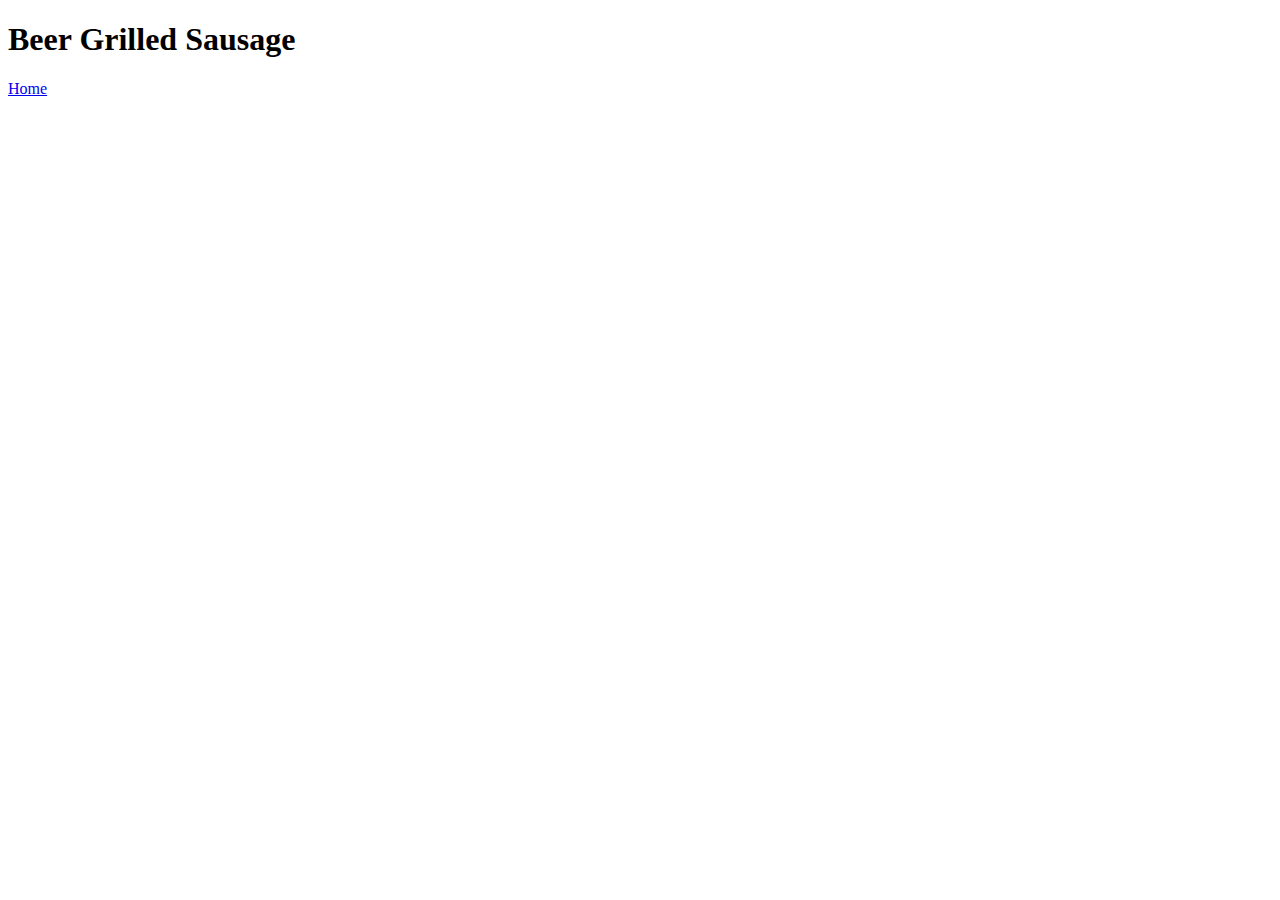
==== pages/beer_grilled_sausage.html @ 649677df "Created Basic Pages for Recipes" ====
<!DOCTYPE html>
<html lang="en">
<head>
    <meta charset="UTF-8">
    <meta http-equiv="X-UA-Compatible" content="IE=edge">
    <meta name="viewport" content="width=device-width, initial-scale=1.0">
    <title>Document</title>
</head>
<body>
    <h1><strong>Beer Grilled Sausage</strong></h1>

    <a href="../index.html">Home</a>
</body>
</html>
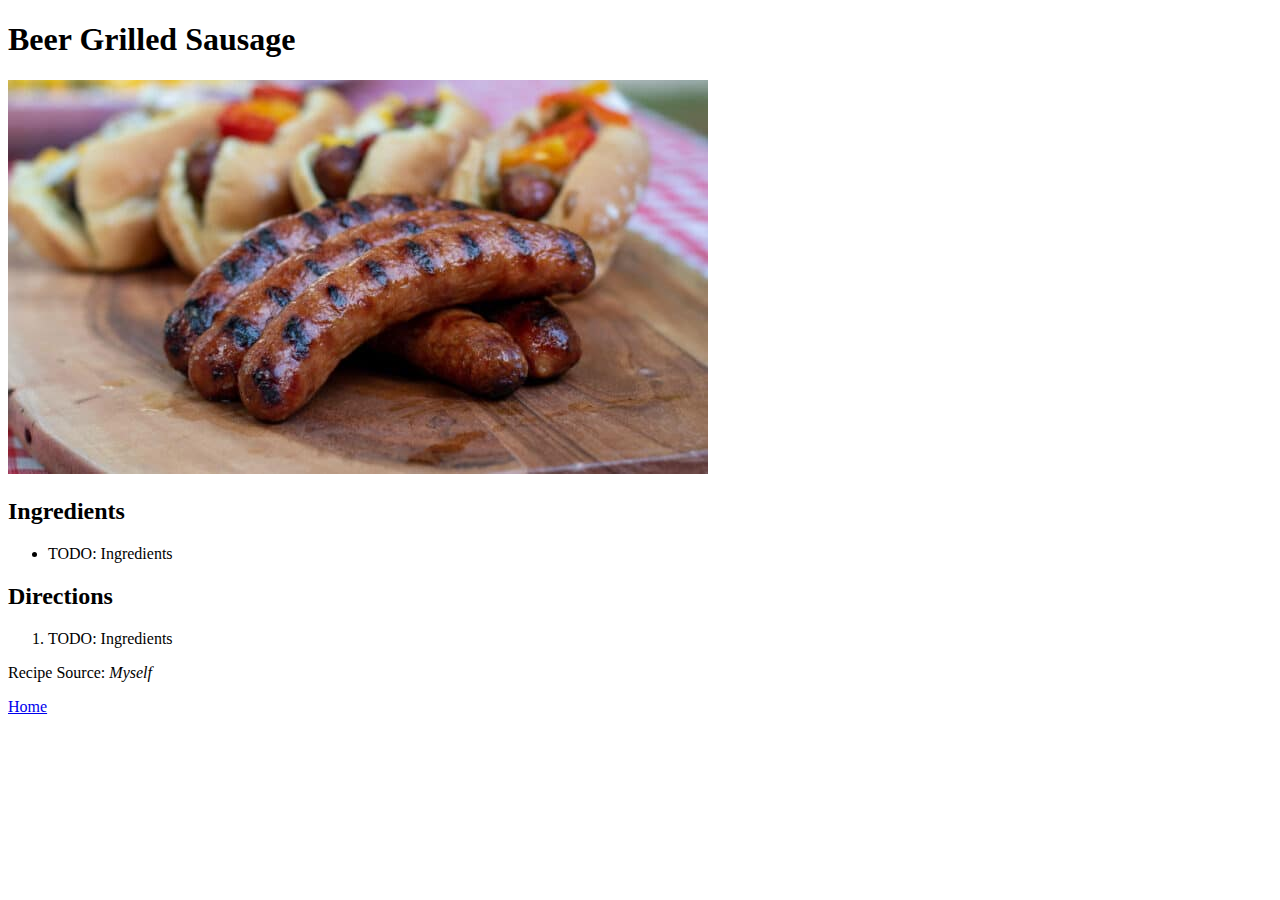
==== commit fb5eb63e: "Added Ingredients and Directions outlines" ====
--- a/pages/beer_grilled_sausage.html
+++ b/pages/beer_grilled_sausage.html
@@ -4,10 +4,24 @@
     <meta charset="UTF-8">
     <meta http-equiv="X-UA-Compatible" content="IE=edge">
     <meta name="viewport" content="width=device-width, initial-scale=1.0">
-    <title>Document</title>
+    <title>Beer Grilled Sausage</title>
 </head>
 <body>
     <h1><strong>Beer Grilled Sausage</strong></h1>
+    <img src="../images/grilled_sausage.jpg">
+
+    <h2>Ingredients</h2>
+    <ul>
+        <li>TODO: Ingredients</li>
+    </ul>
+
+    <h2>Directions</h2>
+    <ol>
+        <li>TODO: Ingredients</li>
+    </ol>
+
+    <p>Recipe Source:   <em>Myself</em></p>
+
 
     <a href="../index.html">Home</a>
 </body>
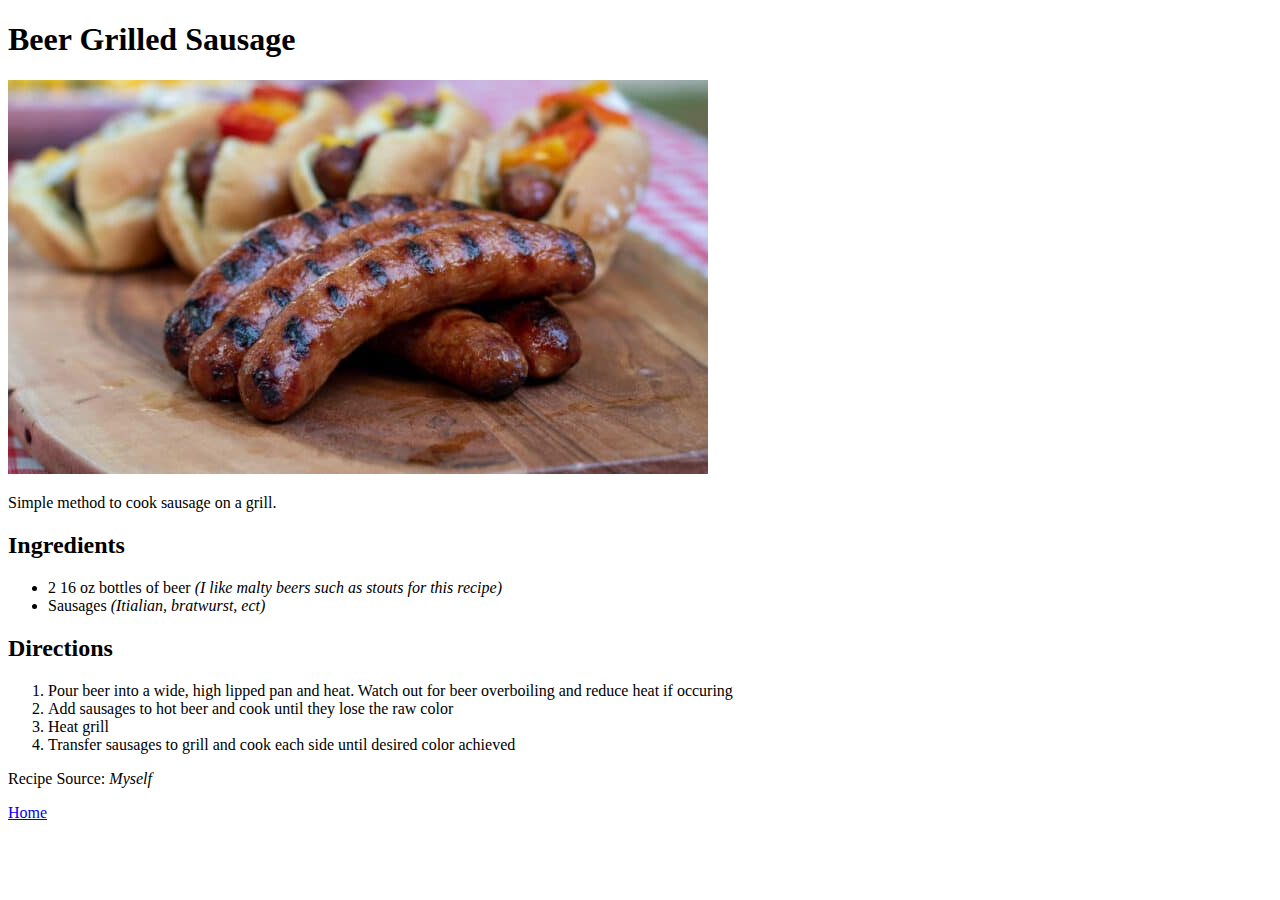
==== commit a2aa3c67: "Recipes complete" ====
--- a/pages/beer_grilled_sausage.html
+++ b/pages/beer_grilled_sausage.html
@@ -9,15 +9,23 @@
 <body>
     <h1><strong>Beer Grilled Sausage</strong></h1>
     <img src="../images/grilled_sausage.jpg">
+    <p>Simple method to cook sausage on a grill.</p>
 
     <h2>Ingredients</h2>
     <ul>
-        <li>TODO: Ingredients</li>
+        <li>2 16 oz bottles of beer <em>(I like malty beers such as stouts for this recipe)</em></li>
+        <li>Sausages <em>(Itialian, bratwurst, ect)</em></li>
     </ul>
 
     <h2>Directions</h2>
     <ol>
-        <li>TODO: Ingredients</li>
+        <li>Pour beer into a wide, high lipped pan and heat. 
+            Watch out for beer overboiling and reduce heat if occuring</li>
+        <li>Add sausages to hot beer and cook until they lose the raw color</li>
+        <li>Heat grill</li>
+        <li>Transfer sausages to grill and cook each side until 
+            desired color achieved
+        </li>
     </ol>
 
     <p>Recipe Source:   <em>Myself</em></p>
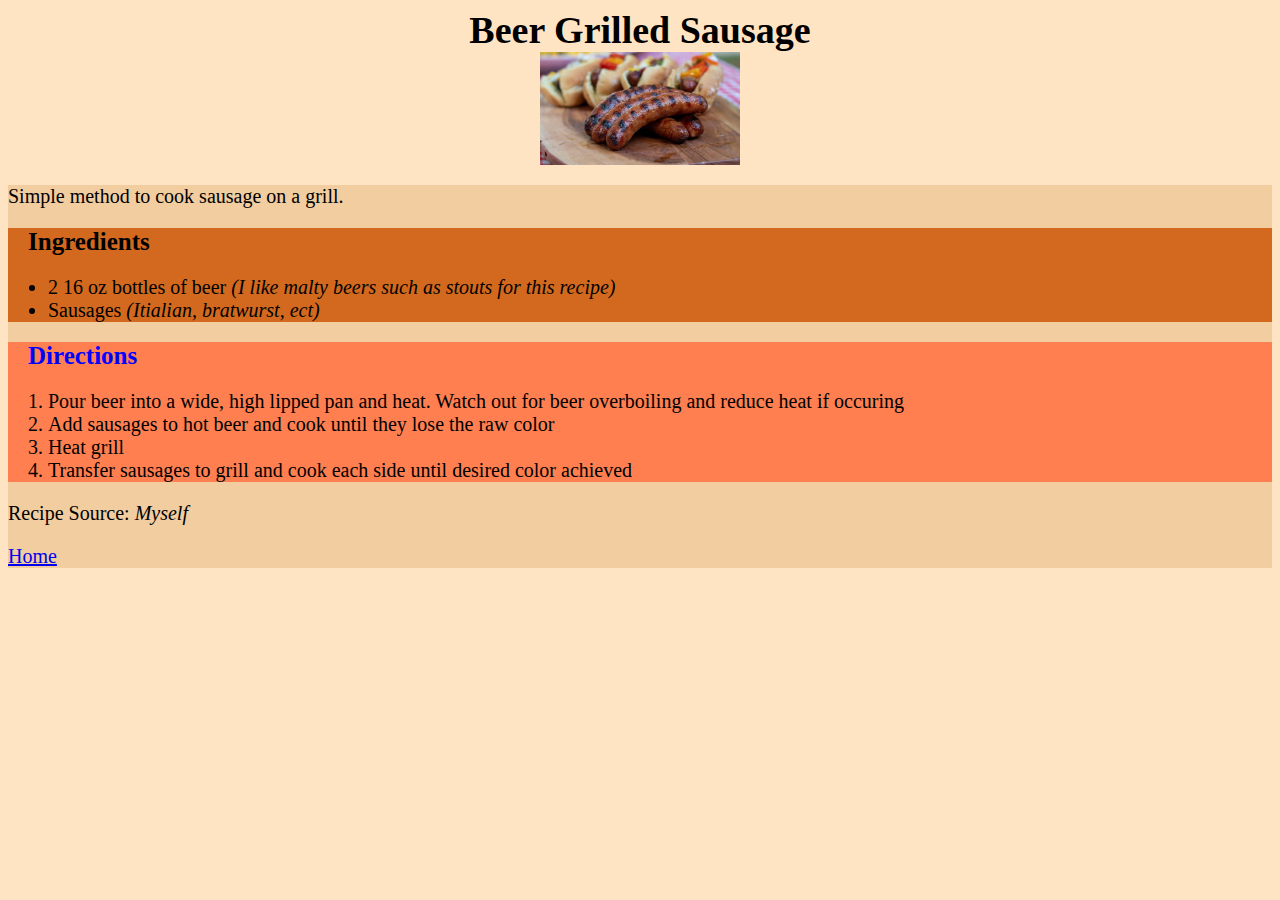
==== commit 8c422e47: "Added CSS Styling" ====
--- a/pages/beer_grilled_sausage.html
+++ b/pages/beer_grilled_sausage.html
@@ -5,32 +5,40 @@
     <meta http-equiv="X-UA-Compatible" content="IE=edge">
     <meta name="viewport" content="width=device-width, initial-scale=1.0">
     <title>Beer Grilled Sausage</title>
+    <link rel="stylesheet" href="../css/style.css">
 </head>
 <body>
-    <h1><strong>Beer Grilled Sausage</strong></h1>
-    <img src="../images/grilled_sausage.jpg">
-    <p>Simple method to cook sausage on a grill.</p>
+    <div id="title">Beer Grilled Sausage</div>
+    <img src="../images/grilled_sausage.jpg" alt="Grilled sausage">
+    
 
-    <h2>Ingredients</h2>
-    <ul>
-        <li>2 16 oz bottles of beer <em>(I like malty beers such as stouts for this recipe)</em></li>
-        <li>Sausages <em>(Itialian, bratwurst, ect)</em></li>
-    </ul>
+    <div class="content">
+        <p>Simple method to cook sausage on a grill.</p>
 
-    <h2>Directions</h2>
-    <ol>
-        <li>Pour beer into a wide, high lipped pan and heat. 
-            Watch out for beer overboiling and reduce heat if occuring</li>
-        <li>Add sausages to hot beer and cook until they lose the raw color</li>
-        <li>Heat grill</li>
-        <li>Transfer sausages to grill and cook each side until 
-            desired color achieved
-        </li>
-    </ol>
+        <div class = "ingredients">
+            <div class="heading">Ingredients</div>
+            <ul>
+                <li>2 16 oz bottles of beer <em>(I like malty beers such as stouts for this recipe)</em></li>
+                <li>Sausages <em>(Itialian, bratwurst, ect)</em></li>
+            </ul>
+        </div>
+        <div class="directions">
+            <div class="heading">Directions</div>
+            <ol>
+                <li>Pour beer into a wide, high lipped pan and heat.
+                    Watch out for beer overboiling and reduce heat if occuring</li>
+                <li>Add sausages to hot beer and cook until they lose the raw color</li>
+                <li>Heat grill</li>
+                <li>Transfer sausages to grill and cook each side until
+                    desired color achieved
+                </li>
+            </ol>
+        </div>
 
-    <p>Recipe Source:   <em>Myself</em></p>
+        <p>Recipe Source:   <em>Myself</em></p>
 
 
-    <a href="../index.html">Home</a>
+        <a href="../index.html">Home</a>
+    </div>
 </body>
 </html>--- a/css/style.css
+++ b/css/style.css
@@ -0,0 +1,53 @@
+*{
+    font-family:Cambria, Cochin, Georgia, Times, 'Times New Roman', serif;
+    font-size: 20px;
+    background-color:bisque;
+}
+
+img{
+    display:block;
+    width: 200px;
+    height: auto;
+    margin-left: auto;
+    margin-right: auto;
+    
+}
+
+#title{
+    font-size: 38px;
+    font-weight: bold;
+    text-align: center;
+}
+
+.content,
+.content>*,
+.content>*>*,
+.content>*>*>*{
+    
+    background-color:rgb(241, 205, 160);
+}
+
+.ingredients,
+.ingredients>*,
+.ingredients>*>*,
+.ingredients>*>*>*{
+    background-color:chocolate;
+    
+}
+
+.directions,
+.directions>*,
+.directions>*>*,
+.directions>*>*>*{
+    background-color:coral;
+}
+
+.heading{
+    font-weight: bold;
+    font-size: 25px;   
+    text-indent: 20px;
+}
+
+.directions .heading{
+    color:blue;
+}
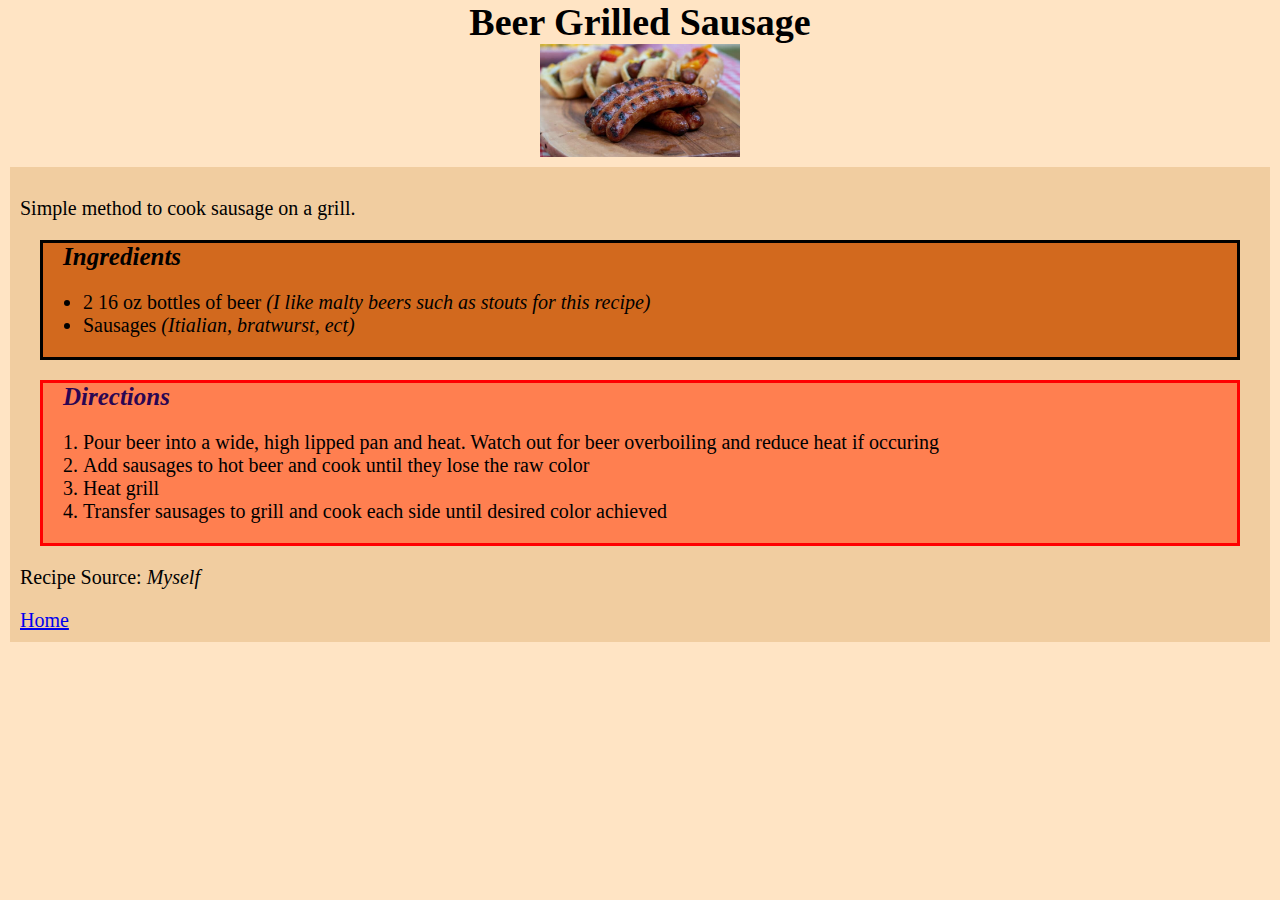
==== commit 4ad6d917: "Changed CSS Styling" ====
--- a/pages/beer_grilled_sausage.html
+++ b/pages/beer_grilled_sausage.html
@@ -8,37 +8,34 @@
     <link rel="stylesheet" href="../css/style.css">
 </head>
 <body>
-    <div id="title">Beer Grilled Sausage</div>
-    <img src="../images/grilled_sausage.jpg" alt="Grilled sausage">
-    
-
-    <div class="content">
-        <p>Simple method to cook sausage on a grill.</p>
-
-        <div class = "ingredients">
-            <div class="heading">Ingredients</div>
-            <ul>
-                <li>2 16 oz bottles of beer <em>(I like malty beers such as stouts for this recipe)</em></li>
-                <li>Sausages <em>(Itialian, bratwurst, ect)</em></li>
-            </ul>
+    <div class="main-content">
+        <div id="title">Beer Grilled Sausage</div>
+        <img src="../images/grilled_sausage.jpg" alt="Grilled sausage">
+        
+        <div class="content">
+            <p>Simple method to cook sausage on a grill.</p>
+            <div class = "ingredients">
+                <div class="heading">Ingredients</div>
+                <ul>
+                    <li>2 16 oz bottles of beer <em>(I like malty beers such as stouts for this recipe)</em></li>
+                    <li>Sausages <em>(Itialian, bratwurst, ect)</em></li>
+                </ul>
+            </div>
+            <div class="directions">
+                <div class="heading">Directions</div>
+                <ol>
+                    <li>Pour beer into a wide, high lipped pan and heat.
+                        Watch out for beer overboiling and reduce heat if occuring</li>
+                    <li>Add sausages to hot beer and cook until they lose the raw color</li>
+                    <li>Heat grill</li>
+                    <li>Transfer sausages to grill and cook each side until
+                        desired color achieved
+                    </li>
+                </ol>
+            </div>
+            <p>Recipe Source:   <em>Myself</em></p>
+            <a href="../index.html">Home</a>
         </div>
-        <div class="directions">
-            <div class="heading">Directions</div>
-            <ol>
-                <li>Pour beer into a wide, high lipped pan and heat.
-                    Watch out for beer overboiling and reduce heat if occuring</li>
-                <li>Add sausages to hot beer and cook until they lose the raw color</li>
-                <li>Heat grill</li>
-                <li>Transfer sausages to grill and cook each side until
-                    desired color achieved
-                </li>
-            </ol>
-        </div>
-
-        <p>Recipe Source:   <em>Myself</em></p>
-
-
-        <a href="../index.html">Home</a>
     </div>
 </body>
 </html>--- a/css/style.css
+++ b/css/style.css
@@ -1,7 +1,14 @@
+html,body{
+    width: 100%;
+    height: 100%;
+    margin: 0px;
+    padding: 0px;
+    overflow-x: hidden;
+}
+
 *{
     font-family:Cambria, Cochin, Georgia, Times, 'Times New Roman', serif;
     font-size: 20px;
-    background-color:bisque;
 }
 
 img{
@@ -13,41 +20,49 @@
     
 }
 
+.main-content{
+    background-color:bisque;
+    color:black;
+    height:100%;
+}
+
+
 #title{
+    background-color: inherit;
     font-size: 38px;
     font-weight: bold;
     text-align: center;
 }
 
-.content,
-.content>*,
-.content>*>*,
-.content>*>*>*{
-    
+
+.content{ 
+    padding:10px; 
     background-color:rgb(241, 205, 160);
+    margin:10px;
 }
 
-.ingredients,
-.ingredients>*,
-.ingredients>*>*,
-.ingredients>*>*>*{
+.ingredients{
     background-color:chocolate;
+    margin:20px;
+    border:3px solid;
+    border-color:black;
     
 }
 
-.directions,
-.directions>*,
-.directions>*>*,
-.directions>*>*>*{
+.directions{
     background-color:coral;
+    margin:20px;
+    border:3px solid;
+    border-color: red;
 }
 
 .heading{
     font-weight: bold;
     font-size: 25px;   
     text-indent: 20px;
+    font-style:italic;
 }
 
 .directions .heading{
-    color:blue;
+    color:rgb(42, 6, 83);
 }
